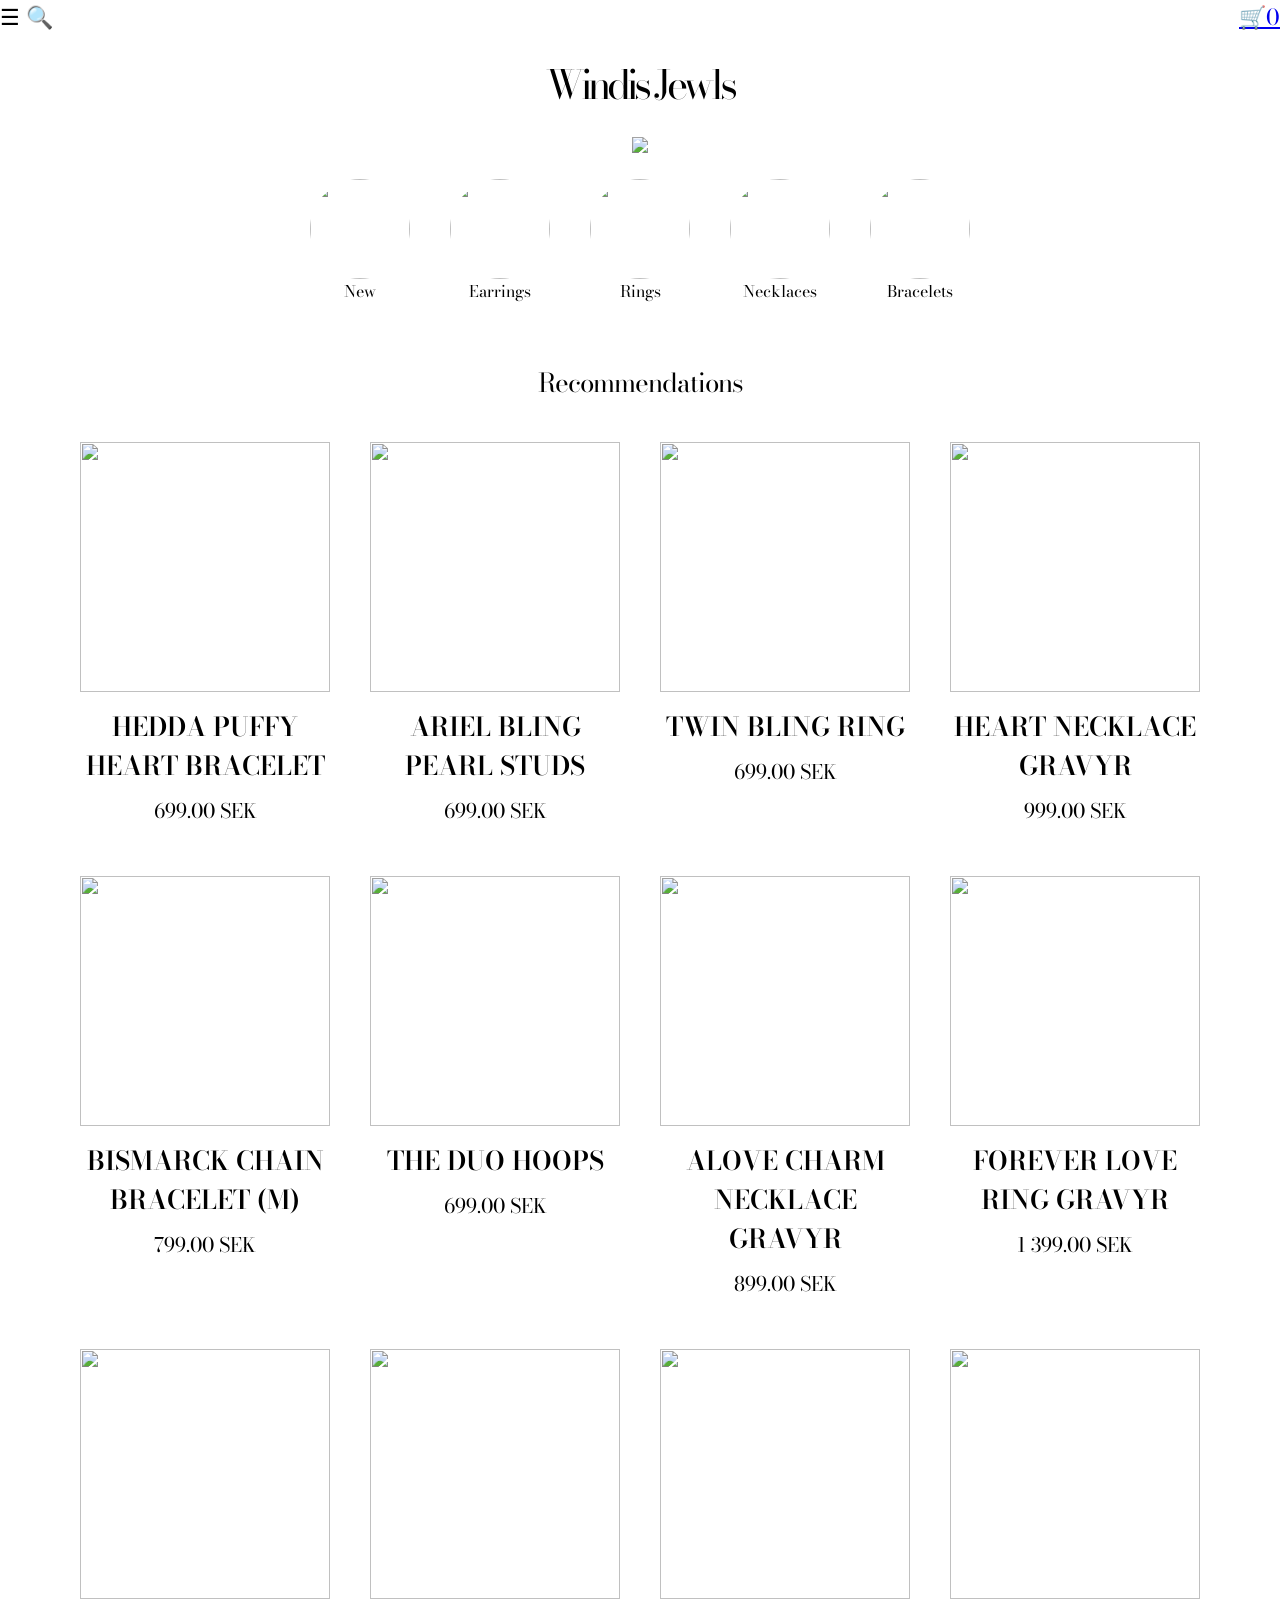
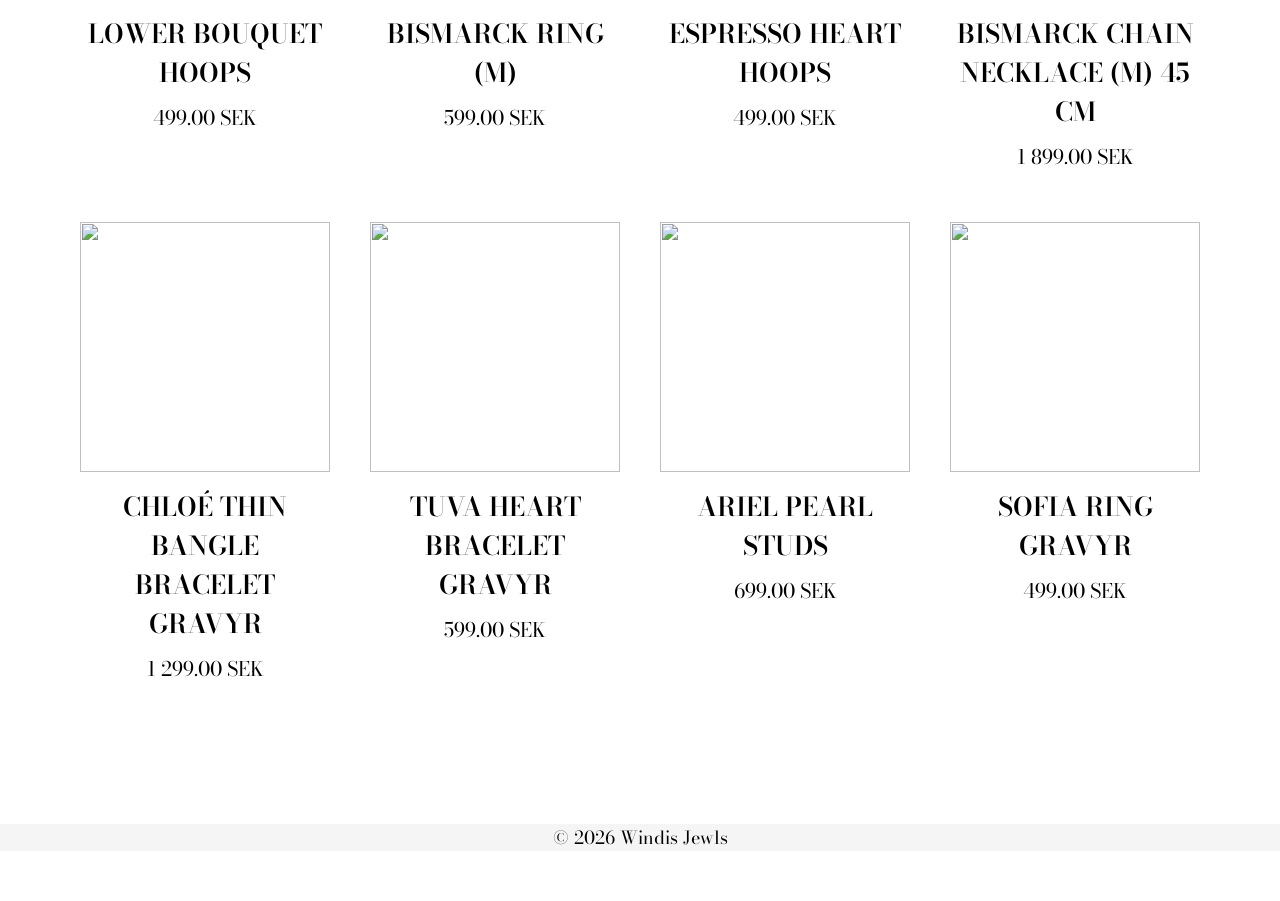
==== index.html @ b906ee9c "Add files via upload" ====
<!DOCTYPE html>
<html lang="en">
<head>
    <meta charset="UTF-8">
    <meta name="viewport" content="width=device-width, initial-scale=1.0">
    <title>index-Windis Jewls</title>
    <link rel="stylesheet" href="css/main.css">

<!-- Google Fonts: Bodoni Moda -->
<link href="https://fonts.googleapis.com/css2?family=Bodoni+Moda:wght@400;700&display=swap" rel="stylesheet">
<link href="https://fonts.googleapis.com/css2?family=Cormorant+Garamond:wght@400;700&display=swap" rel="stylesheet">
</head>
<body>


<header>
<div class="topbar">
<div>☰ 🔍</div> 
<div><a href="cart.html">🛒<span id="cart-count">0</span></a></div> 
</div>

<h1><a href="index.html"> Windis Jewls</a></h1> 
</header>


<main>
 <img src="https://i.pinimg.com/1200x/b1/86/4f/b1864f459867223a7bdbaf1a4b8e2483.jpg">



 <nav>
   <a href="#"><img src="https://i.pinimg.com/736x/a8/0e/20/a80e20b8e2d78effdbbb8109bd919526.jpg" > New</a>
   <a href="#"><img src="https://i.pinimg.com/736x/6f/f3/b6/6ff3b6eadadcb9424716a03da8b1b322.jpg" > Earrings</a>
   <a href="#"><img src="https://i.pinimg.com/736x/b5/2a/fd/b52afdc6232608c91ac8fc0e985a0f98.jpg" > Rings</a>
   <a href="#"><img src="https://i.pinimg.com/1200x/fc/8c/34/fc8c345f04542b1e1bb643a83c33245c.jpg"> Necklaces</a>
   <a href="#"><img src="https://i.pinimg.com/736x/a0/ac/fc/a0acfc0e4c3b66dbcce188bc2e6ed246.jpg" > Bracelets</a>
   </nav>

 <h2>Recommendations</h2> 

<div class="product">
<a href="product-detail.html"><img src="https://safira.imgix.net/2292_7510a6006e-1200284-12-original.jpg?auto=format&fit=crop&w=1536&h=2048&q=50" >
<div class="product-name">HEDDA PUFFY HEART BRACELET</div>
<div class="product-price">699.00 SEK</div>
</a>
<a href="#"><img src="https://safira.imgix.net/3979_a63a6ace3b-1301366-12-original.jpg?auto=format&fit=crop&w=1536&h=2048&q=50" > 
<div class="product-name">ARIEL BLING PEARL STUDS </div>
<div class="product-price">699.00 SEK</div>
</a>
<a href="#"><img src="https://safira.imgix.net/4035_9ba01854f2-5560012220-2-original.jpg?auto=format&fit=crop&w=1536&h=2048&q=50" > 
<div class="product-name">TWIN BLING RING </div>
<div class="product-price">699.00 SEK</div>
</a>
<a href="#"><img src="https://safira.imgix.net/2293_f6f7aa40fd-1400846-12-3-original.jpg?auto=format&fit=crop&w=1536&h=2048&q=50" >
<div class="product-name">HEART NECKLACE GRAVYR </div>
<div class="product-price">999.00 SEK</div>
</a>
</div>


<div class="product">
<a href="#"><img src="https://safira.imgix.net/2132_2ad3b50f07-1200265-12-original.jpg?auto=format&fit=crop&w=1152&h=1536&q=50" >
<div class="product-name">BISMARCK CHAIN BRACELET (M) </div>
<div class="product-price">799.00 SEK</div>
</a>
<a href="#"><img src="https://safira.imgix.net/486_0546435f0b-1300854-12-1-original.jpg?auto=format&fit=crop&w=1152&h=1536&q=50" >
<div class="product-name">THE DUO HOOPS </div>
<div class="product-price">699.00 SEK</div>
</a>
<a href="#"><img src="https://safira.imgix.net/2471_c917af4b82-1400863-12-2-original.jpg?auto=format&fit=crop&w=1152&h=1536&q=50" > 
<div class="product-name">ALOVE CHARM NECKLACE GRAVYR </div>
<div class="product-price">899.00 SEK</div>
</a>
<a href="#"><img src="https://safira.imgix.net/4029_30a1763b94-5560011620-original.jpg?auto=format&fit=crop&w=1152&h=1536&q=50" >
<div class="product-name">FOREVER LOVE RING GRAVYR </div>
<div class="product-price">1 399.00 SEK</div>
</a>
</div>


<div class="product">
<a href="#"><img src="https://safira.imgix.net/3852_9d9579068f-1301337-12-original.jpg?auto=format&fit=crop&w=1152&h=1536&q=50" >
<div class="product-name">LOWER BOUQUET HOOPS </div>
<div class="product-price">499.00 SEK</div>
</a>
<a href="#"><img src="https://safira.imgix.net/1268_58d770c739-1500454-12-original.jpg?auto=format&fit=crop&w=1152&h=1536&q=50" > 
<div class="product-name">BISMARCK RING (M) </div>
<div class="product-price">599.00 SEK</div>
</a>
<a href="#"><img src="https://safira.imgix.net/3874_1830985348-1301342-12-original.jpg?auto=format&fit=crop&w=1152&h=1536&q=50" > 
<div class="product-name"> ESPRESSO HEART HOOPS </div>
<div class="product-price">499.00 SEK</div>
</a>
<a href="#"><img src="https://safira.imgix.net/738_3cfcdc57c1-1400429-12-original.jpg?auto=format&fit=crop&w=1152&h=1536&q=50" > 
<div class="product-name">BISMARCK CHAIN NECKLACE (M) 45 CM </div>
<div class="product-price">1 899.00 SEK</div>
</a>
</div>


<div class="product">
<a href="#"><img src="https://safira.imgix.net/2314_f7734e7148-1200240-12-2-original.jpg?auto=format&fit=crop&w=1152&h=1536&q=50" > 
<div class="product-name"> CHLOÉ THIN BANGLE BRACELET GRAVYR </div>
<div class="product-price">1 299.00 SEK</div>
</a>
<a href="#"><img src="https://safira.imgix.net/4020_3954b6c8e5-551001002002-original.jpg?auto=format&fit=crop&w=1152&h=1536&q=50" > 
<div class="product-name">TUVA HEART BRACELET GRAVYR </div>
<div class="product-price">599.00 SEK</div>
</a>
<a href="#"><img src="https://safira.imgix.net/2466_68a46ab097-1301330-12-original.jpg?auto=format&fit=crop&w=1152&h=1536&q=50" > 
<div class="product-name">ARIEL PEARL STUDS </div>
<div class="product-price">699.00 SEK</div>
</a>
<a href="#"><img src="https://safira.imgix.net/1125_630dec5aca-1500420-12-original.jpg?auto=format&fit=crop&w=1152&h=1536&q=50" > 
<div class="product-name">SOFIA RING GRAVYR </div>
<div class="product-price">499.00 SEK</div>
</a>
</div>
</main>

<script src="js/main.js" defer></script>

<footer>
  © 2026 Windis Jewls   
</footer>



</body>
</html>
---- css/main.css ----
body {
    text-align: center;
    margin: 0;
    font-family: Bodoni Moda, serif;
}


/* header topbar */
.topbar {
    display: flex;
    justify-content: space-between;
    align-items: center;
    font-size: 22px;
}

/* header and link */
h1 {
    font-family: Bodoni Moda, serif;
    font-weight: 400;
    font-size: 40px;
    letter-spacing: -4px;
    margin: 20px 0;
}

h1 a{
    text-decoration: none;
    color: black;
}


h2 {
    font-family: Bodoni Moda, serif;
    font-weight: 400;
    font-size: 26px;
    letter-spacing: -1px;
    margin: 50px 0;
}


/* nav pic and links */

nav a {
    text-decoration: none;
    margin: 10px;
    color: black;
}



 img {
    width: 100%;
    height: auto;
    margin-top: -10px;
}


nav {
    display: flex;
    justify-content: center;
    flex-wrap: wrap;
    gap: 20px;
    margin-top: 20px;
}


nav img {
    width: 100px;
    height: 100px;
    border-radius: 50%;
    object-fit: cover;
    display: block;
}


/* produkter */
.product {
    display: flex;
    justify-content: center;
    flex-wrap: wrap;
    gap:  40px;
    margin-top: 40px;
}

.product a {
    display: flex;
    flex-direction: column;
    align-items: center;
    text-align: center;
    text-decoration: none;
    color: black;
    font-family: Bodoni Moda, serif;
    width: 250px;
}

.product img {
    width: 250px;
    height: 250px;
    object-fit: cover;
    margin-bottom: 15px;
}


.product-name {
    font-weight: 600;
    margin-bottom: 5px;
}


.product-price {
    font-weight: 400;
    color: #555;
    margin-bottom: 10px;
}


/* footer */
footer {
    margin-top: 120px;
    margin-bottom: 50px;
    background-color: #f5f5f5;
    font-size: 18px;
}

/* this code is from chat gpt */
@media (max-width: 768px) {
    .product {
        gap: 20px;
}
.product a{
    width: 45%;
}
}

@media (max-width: 480px) {
    .product a {
        width: 90%;
    }
}





/* product-detail */


.cart-count {
    font-weight: bold;
    margin-left: 5px;
    color: black;
}

.product-page{
    margin-top: 40px;
}

.product-page img{
    width: 300px;
    height: 300px;
    object-fit: cover;
    margin-bottom: 20px;
}

.product-name{
    font-size: 26px;
    margin-bottom: 10px;
}

.product-price{
    font-size: 20px;
    color: black;
    margin-bottom: 20px;
}
  
.product-description{
    max-width: 500px;
    margin: auto;
    margin-bottom: 30px;
}


button{
    font-size: 18px;
    background-color: black;
    color: white;
    border: none;
    cursor: pointer;
}

button:hover{
    background-color: #333;
}



/* cart */



  .cart-item {
    display: flex;
    align-items: center;
    gap: 15px;
    margin-bottom: 15px;
    padding: 10px;
    flex-direction: column;
    
  }

  .cart-image {
    width: 80px;
    height: 80px;
    object-fit: cover;
  }
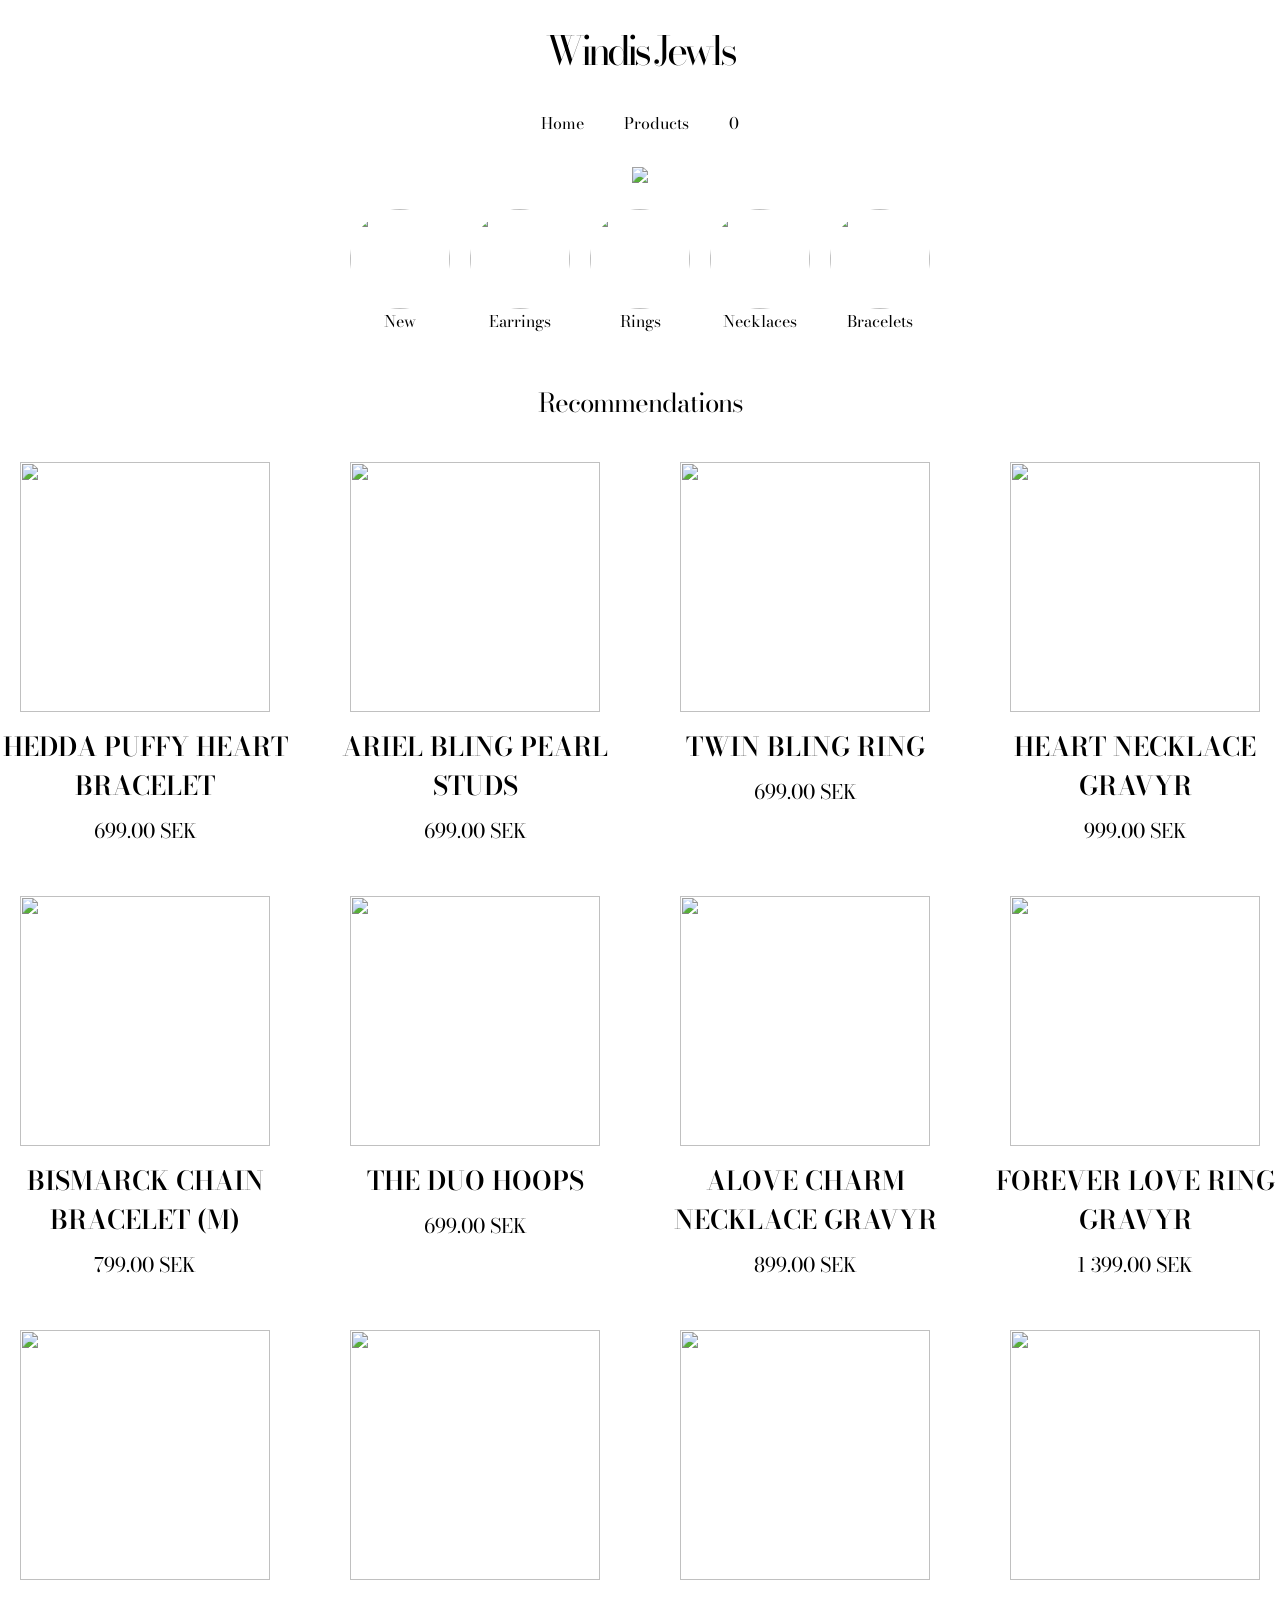
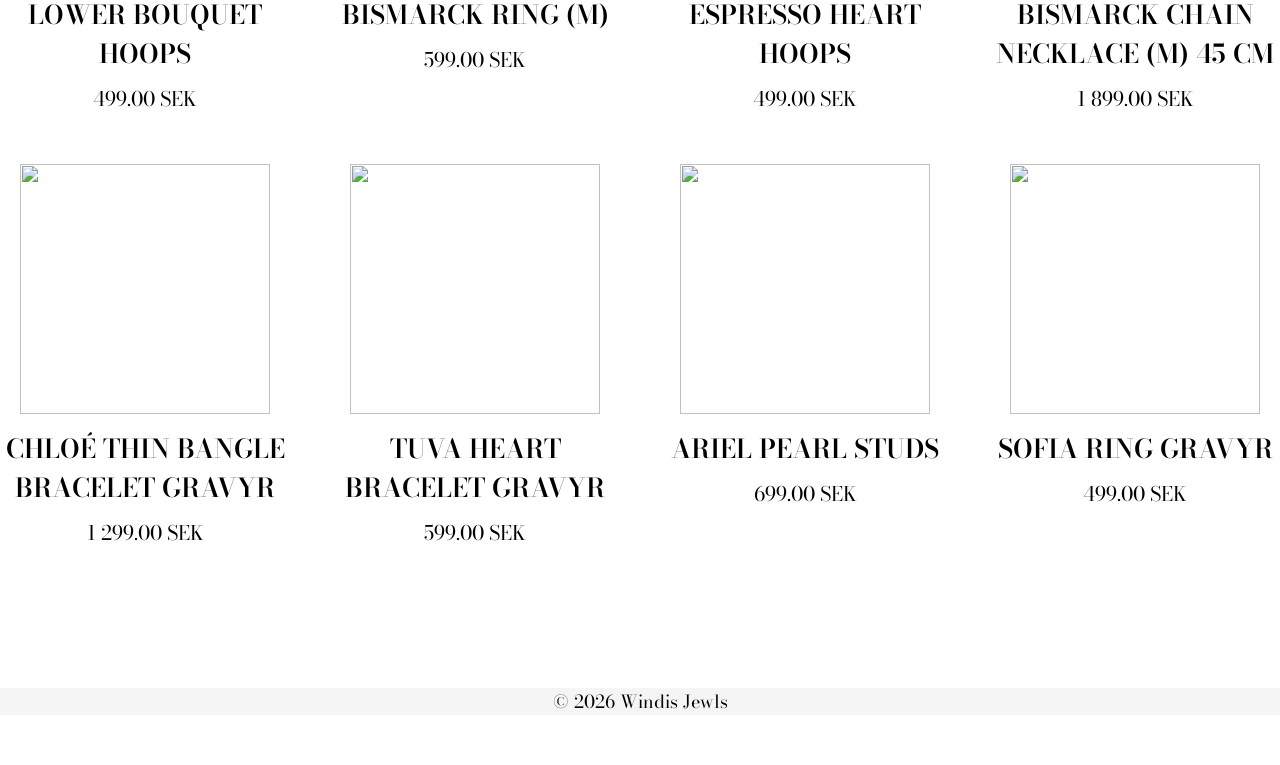
==== commit d0be97d4: "Update index.html" ====
--- a/index.html
+++ b/index.html
@@ -14,108 +14,139 @@
 
 
 <header>
-<div class="topbar">
-<div>☰ 🔍</div> 
-<div><a href="cart.html">🛒<span id="cart-count">0</span></a></div> 
-</div>
+     <h1><a href="index.html">Windis Jewls</a></h1> 
 
-<h1><a href="index.html"> Windis Jewls</a></h1> 
+     <nav>
+        <a href="index.html">Home</a>
+        <a href="products.html">Products</a>
+        <a href="cart.html"> <span id="cart-count">0</span></a>
+     </nav>
 </header>
 
 
 <main>
- <img src="https://i.pinimg.com/1200x/b1/86/4f/b1864f459867223a7bdbaf1a4b8e2483.jpg">
+    <img src="https://i.pinimg.com/1200x/b1/86/4f/b1864f459867223a7bdbaf1a4b8e2483.jpg">
 
 
 
- <nav>
-   <a href="#"><img src="https://i.pinimg.com/736x/a8/0e/20/a80e20b8e2d78effdbbb8109bd919526.jpg" > New</a>
-   <a href="#"><img src="https://i.pinimg.com/736x/6f/f3/b6/6ff3b6eadadcb9424716a03da8b1b322.jpg" > Earrings</a>
-   <a href="#"><img src="https://i.pinimg.com/736x/b5/2a/fd/b52afdc6232608c91ac8fc0e985a0f98.jpg" > Rings</a>
-   <a href="#"><img src="https://i.pinimg.com/1200x/fc/8c/34/fc8c345f04542b1e1bb643a83c33245c.jpg"> Necklaces</a>
-   <a href="#"><img src="https://i.pinimg.com/736x/a0/ac/fc/a0acfc0e4c3b66dbcce188bc2e6ed246.jpg" > Bracelets</a>
-   </nav>
+<div class="categories">
+     <a href="#"><img src="https://i.pinimg.com/736x/a8/0e/20/a80e20b8e2d78effdbbb8109bd919526.jpg" > New</a>
+     <a href="#"><img src="https://i.pinimg.com/736x/6f/f3/b6/6ff3b6eadadcb9424716a03da8b1b322.jpg" > Earrings</a>
+     <a href="#"><img src="https://i.pinimg.com/736x/b5/2a/fd/b52afdc6232608c91ac8fc0e985a0f98.jpg" > Rings</a>
+     <a href="#"><img src="https://i.pinimg.com/1200x/fc/8c/34/fc8c345f04542b1e1bb643a83c33245c.jpg"> Necklaces</a>
+     <a href="#"><img src="https://i.pinimg.com/736x/a0/ac/fc/a0acfc0e4c3b66dbcce188bc2e6ed246.jpg" > Bracelets</a>
+</div>
 
  <h2>Recommendations</h2> 
 
 <div class="product">
-<a href="product-detail.html"><img src="https://safira.imgix.net/2292_7510a6006e-1200284-12-original.jpg?auto=format&fit=crop&w=1536&h=2048&q=50" >
-<div class="product-name">HEDDA PUFFY HEART BRACELET</div>
-<div class="product-price">699.00 SEK</div>
-</a>
-<a href="#"><img src="https://safira.imgix.net/3979_a63a6ace3b-1301366-12-original.jpg?auto=format&fit=crop&w=1536&h=2048&q=50" > 
-<div class="product-name">ARIEL BLING PEARL STUDS </div>
-<div class="product-price">699.00 SEK</div>
-</a>
-<a href="#"><img src="https://safira.imgix.net/4035_9ba01854f2-5560012220-2-original.jpg?auto=format&fit=crop&w=1536&h=2048&q=50" > 
-<div class="product-name">TWIN BLING RING </div>
-<div class="product-price">699.00 SEK</div>
-</a>
-<a href="#"><img src="https://safira.imgix.net/2293_f6f7aa40fd-1400846-12-3-original.jpg?auto=format&fit=crop&w=1536&h=2048&q=50" >
-<div class="product-name">HEART NECKLACE GRAVYR </div>
-<div class="product-price">999.00 SEK</div>
-</a>
+    <a href="product-detail.html">
+        <img src="https://safira.imgix.net/2292_7510a6006e-1200284-12-original.jpg?auto=format&fit=crop&w=1536&h=2048&q=50" >
+        <div class="product-name">HEDDA PUFFY HEART BRACELET</div>
+        <div class="product-price">699.00 SEK</div>
+    </a>
+
+    <a href="#">
+        <img src="https://safira.imgix.net/3979_a63a6ace3b-1301366-12-original.jpg?auto=format&fit=crop&w=1536&h=2048&q=50" > 
+        <div class="product-name">ARIEL BLING PEARL STUDS</div>
+        <div class="product-price">699.00 SEK</div>
+    </a>
+
+    <a href="#">
+        <img src="https://safira.imgix.net/4035_9ba01854f2-5560012220-2-original.jpg?auto=format&fit=crop&w=1536&h=2048&q=50" > 
+        <div class="product-name">TWIN BLING RING</div>
+        <div class="product-price">699.00 SEK</div>
+    </a>
+
+    <a href="#">
+        <img src="https://safira.imgix.net/2293_f6f7aa40fd-1400846-12-3-original.jpg?auto=format&fit=crop&w=1536&h=2048&q=50" >
+        <div class="product-name">HEART NECKLACE GRAVYR</div>
+        <div class="product-price">999.00 SEK</div>
+      </a>
 </div>
 
 
 <div class="product">
-<a href="#"><img src="https://safira.imgix.net/2132_2ad3b50f07-1200265-12-original.jpg?auto=format&fit=crop&w=1152&h=1536&q=50" >
-<div class="product-name">BISMARCK CHAIN BRACELET (M) </div>
-<div class="product-price">799.00 SEK</div>
-</a>
-<a href="#"><img src="https://safira.imgix.net/486_0546435f0b-1300854-12-1-original.jpg?auto=format&fit=crop&w=1152&h=1536&q=50" >
-<div class="product-name">THE DUO HOOPS </div>
-<div class="product-price">699.00 SEK</div>
-</a>
-<a href="#"><img src="https://safira.imgix.net/2471_c917af4b82-1400863-12-2-original.jpg?auto=format&fit=crop&w=1152&h=1536&q=50" > 
-<div class="product-name">ALOVE CHARM NECKLACE GRAVYR </div>
-<div class="product-price">899.00 SEK</div>
-</a>
-<a href="#"><img src="https://safira.imgix.net/4029_30a1763b94-5560011620-original.jpg?auto=format&fit=crop&w=1152&h=1536&q=50" >
-<div class="product-name">FOREVER LOVE RING GRAVYR </div>
-<div class="product-price">1 399.00 SEK</div>
-</a>
+    <a href="#">
+        <img src="https://safira.imgix.net/2132_2ad3b50f07-1200265-12-original.jpg?auto=format&fit=crop&w=1152&h=1536&q=50" >
+        <div class="product-name">BISMARCK CHAIN BRACELET (M)</div>
+        <div class="product-price">799.00 SEK</div>
+    </a>
+
+    <a href="#">
+        <img src="https://safira.imgix.net/486_0546435f0b-1300854-12-1-original.jpg?auto=format&fit=crop&w=1152&h=1536&q=50" >
+        <div class="product-name">THE DUO HOOPS</div>
+        <div class="product-price">699.00 SEK</div>
+    </a>
+
+    <a href="#">
+        <img src="https://safira.imgix.net/2471_c917af4b82-1400863-12-2-original.jpg?auto=format&fit=crop&w=1152&h=1536&q=50" > 
+        <div class="product-name">ALOVE CHARM NECKLACE GRAVYR</div>
+        <div class="product-price">899.00 SEK</div>
+    </a>
+
+    <a href="#">
+        <img src="https://safira.imgix.net/4029_30a1763b94-5560011620-original.jpg?auto=format&fit=crop&w=1152&h=1536&q=50" >
+        <div class="product-name">FOREVER LOVE RING GRAVYR</div>
+        <div class="product-price">1 399.00 SEK</div>
+    </a>
 </div>
 
 
 <div class="product">
-<a href="#"><img src="https://safira.imgix.net/3852_9d9579068f-1301337-12-original.jpg?auto=format&fit=crop&w=1152&h=1536&q=50" >
-<div class="product-name">LOWER BOUQUET HOOPS </div>
-<div class="product-price">499.00 SEK</div>
-</a>
-<a href="#"><img src="https://safira.imgix.net/1268_58d770c739-1500454-12-original.jpg?auto=format&fit=crop&w=1152&h=1536&q=50" > 
-<div class="product-name">BISMARCK RING (M) </div>
-<div class="product-price">599.00 SEK</div>
-</a>
-<a href="#"><img src="https://safira.imgix.net/3874_1830985348-1301342-12-original.jpg?auto=format&fit=crop&w=1152&h=1536&q=50" > 
-<div class="product-name"> ESPRESSO HEART HOOPS </div>
-<div class="product-price">499.00 SEK</div>
-</a>
-<a href="#"><img src="https://safira.imgix.net/738_3cfcdc57c1-1400429-12-original.jpg?auto=format&fit=crop&w=1152&h=1536&q=50" > 
-<div class="product-name">BISMARCK CHAIN NECKLACE (M) 45 CM </div>
-<div class="product-price">1 899.00 SEK</div>
-</a>
+    <a href="#">
+        <img src="https://safira.imgix.net/3852_9d9579068f-1301337-12-original.jpg?auto=format&fit=crop&w=1152&h=1536&q=50" >
+        <div class="product-name">LOWER BOUQUET HOOPS</div>
+        <div class="product-price">499.00 SEK</div>
+    </a>
+
+    <a href="#">
+        <img src="https://safira.imgix.net/1268_58d770c739-1500454-12-original.jpg?auto=format&fit=crop&w=1152&h=1536&q=50" > 
+        <div class="product-name">BISMARCK RING (M)</div>
+        <div class="product-price">599.00 SEK</div>
+    </a>
+
+    <a href="#">
+        <img src="https://safira.imgix.net/3874_1830985348-1301342-12-original.jpg?auto=format&fit=crop&w=1152&h=1536&q=50" > 
+        <div class="product-name">ESPRESSO HEART HOOPS</div>
+        <div class="product-price">499.00 SEK</div>
+    </a>
+
+    <a href="#">
+        <img src="https://safira.imgix.net/738_3cfcdc57c1-1400429-12-original.jpg?auto=format&fit=crop&w=1152&h=1536&q=50" > 
+        <div class="product-name">BISMARCK CHAIN NECKLACE (M) 45 CM</div>
+        <div class="product-price">1 899.00 SEK</div>
+    </a>
 </div>
 
 
 <div class="product">
-<a href="#"><img src="https://safira.imgix.net/2314_f7734e7148-1200240-12-2-original.jpg?auto=format&fit=crop&w=1152&h=1536&q=50" > 
-<div class="product-name"> CHLOÉ THIN BANGLE BRACELET GRAVYR </div>
-<div class="product-price">1 299.00 SEK</div>
-</a>
-<a href="#"><img src="https://safira.imgix.net/4020_3954b6c8e5-551001002002-original.jpg?auto=format&fit=crop&w=1152&h=1536&q=50" > 
-<div class="product-name">TUVA HEART BRACELET GRAVYR </div>
-<div class="product-price">599.00 SEK</div>
-</a>
-<a href="#"><img src="https://safira.imgix.net/2466_68a46ab097-1301330-12-original.jpg?auto=format&fit=crop&w=1152&h=1536&q=50" > 
-<div class="product-name">ARIEL PEARL STUDS </div>
-<div class="product-price">699.00 SEK</div>
-</a>
-<a href="#"><img src="https://safira.imgix.net/1125_630dec5aca-1500420-12-original.jpg?auto=format&fit=crop&w=1152&h=1536&q=50" > 
-<div class="product-name">SOFIA RING GRAVYR </div>
-<div class="product-price">499.00 SEK</div>
-</a>
+    <a href="#">
+        <img src="https://safira.imgix.net/2314_f7734e7148-1200240-12-2-original.jpg?auto=format&fit=crop&w=1152&h=1536&q=50" > 
+        <div class="product-name">CHLOÉ THIN BANGLE BRACELET GRAVYR</div>
+        <div class="product-price">1 299.00 SEK</div>
+    </a>
+
+     <a href="#">
+         <img src="https://safira.imgix.net/4020_3954b6c8e5-551001002002-original.jpg?auto=format&fit=crop&w=1152&h=1536&q=50" > 
+         <div class="product-name">TUVA HEART BRACELET GRAVYR</div>
+         <div class="product-price">599.00 SEK</div>
+     </a>
+
+     <a href="#">
+         <img src="https://safira.imgix.net/2466_68a46ab097-1301330-12-original.jpg?auto=format&fit=crop&w=1152&h=1536&q=50" > 
+         <div class="product-name">ARIEL PEARL STUDS</div>
+         <div class="product-price">699.00 SEK</div>
+     </a>
+
+     <a href="#">
+         <img src="https://safira.imgix.net/1125_630dec5aca-1500420-12-original.jpg?auto=format&fit=crop&w=1152&h=1536&q=50" > 
+         <div class="product-name">SOFIA RING GRAVYR</div>
+         <div class="product-price">499.00 SEK</div>
+     </a>
 </div>
+
+
 </main>
 
 <script src="js/main.js" defer></script>
--- a/css/main.css
+++ b/css/main.css
@@ -22,7 +22,7 @@
     margin: 20px 0;
 }
 
-h1 a{
+h1 a {
     text-decoration: none;
     color: black;
 }
@@ -38,31 +38,18 @@
 
 
 /* nav pic and links */
-
-nav a {
-    text-decoration: none;
-    margin: 10px;
-    color: black;
-}
-
-
-
- img {
-    width: 100%;
-    height: auto;
-    margin-top: -10px;
-}
-
-
 nav {
     display: flex;
     justify-content: center;
     flex-wrap: wrap;
     gap: 20px;
-    margin-top: 20px;
-}
-
-
+    margin: 20px 0;
+}
+nav a {
+    text-decoration: none;
+    margin: 10px;
+    color: black;
+}
 nav img {
     width: 100px;
     height: 100px;
@@ -71,13 +58,41 @@
     display: block;
 }
 
+.categories {
+    display: flex;
+    justify-content: center;
+    gap: 20px;
+    flex-wrap: wrap;
+    margin-top: 30px;
+}
+
+.categories a {
+    text-decoration: none;
+    color: black;
+    display: flex;
+    flex-direction: column;
+    align-items: center;
+}
+
+.categories img {
+    width: 100px;
+    height: 100px;
+    border-radius: 50%;
+    object-fit: cover;
+}
+
+img {
+    width: 100%;
+    height: auto;
+    margin-top: -10px;
+}
+
 
 /* produkter */
 .product {
-    display: flex;
-    justify-content: center;
-    flex-wrap: wrap;
-    gap:  40px;
+    display: grid;
+    grid-template-columns: repeat(4, 1fr);
+    gap: 40px;
     margin-top: 40px;
 }
 
@@ -89,7 +104,6 @@
     text-decoration: none;
     color: black;
     font-family: Bodoni Moda, serif;
-    width: 250px;
 }
 
 .product img {
@@ -124,16 +138,14 @@
 /* this code is from chat gpt */
 @media (max-width: 768px) {
     .product {
-        gap: 20px;
-}
-.product a{
-    width: 45%;
-}
+        grid-template-columns: repeat(2, 1fr);
+    }
+
 }
 
 @media (max-width: 480px) {
-    .product a {
-        width: 90%;
+    .product {
+        grid-template-columns: 1fr;
     }
 }
 
@@ -142,44 +154,42 @@
 
 
 /* product-detail */
-
-
 .cart-count {
     font-weight: bold;
     margin-left: 5px;
     color: black;
 }
 
-.product-page{
+.product-page {
     margin-top: 40px;
 }
 
-.product-page img{
+.product-page img {
     width: 300px;
     height: 300px;
     object-fit: cover;
     margin-bottom: 20px;
 }
 
-.product-name{
+.product-name {
     font-size: 26px;
     margin-bottom: 10px;
 }
 
-.product-price{
+.product-price {
     font-size: 20px;
     color: black;
     margin-bottom: 20px;
 }
-  
-.product-description{
+
+.product-description {
     max-width: 500px;
     margin: auto;
     margin-bottom: 30px;
 }
 
 
-button{
+button {
     font-size: 18px;
     background-color: black;
     color: white;
@@ -187,28 +197,24 @@
     cursor: pointer;
 }
 
-button:hover{
+button:hover {
     background-color: #333;
 }
 
 
 
 /* cart */
-
-
-
-  .cart-item {
+.cart-item {
     display: flex;
     align-items: center;
     gap: 15px;
     margin-bottom: 15px;
     padding: 10px;
     flex-direction: column;
-    
-  }
-
-  .cart-image {
+}
+
+.cart-image {
     width: 80px;
     height: 80px;
     object-fit: cover;
-  }+}
